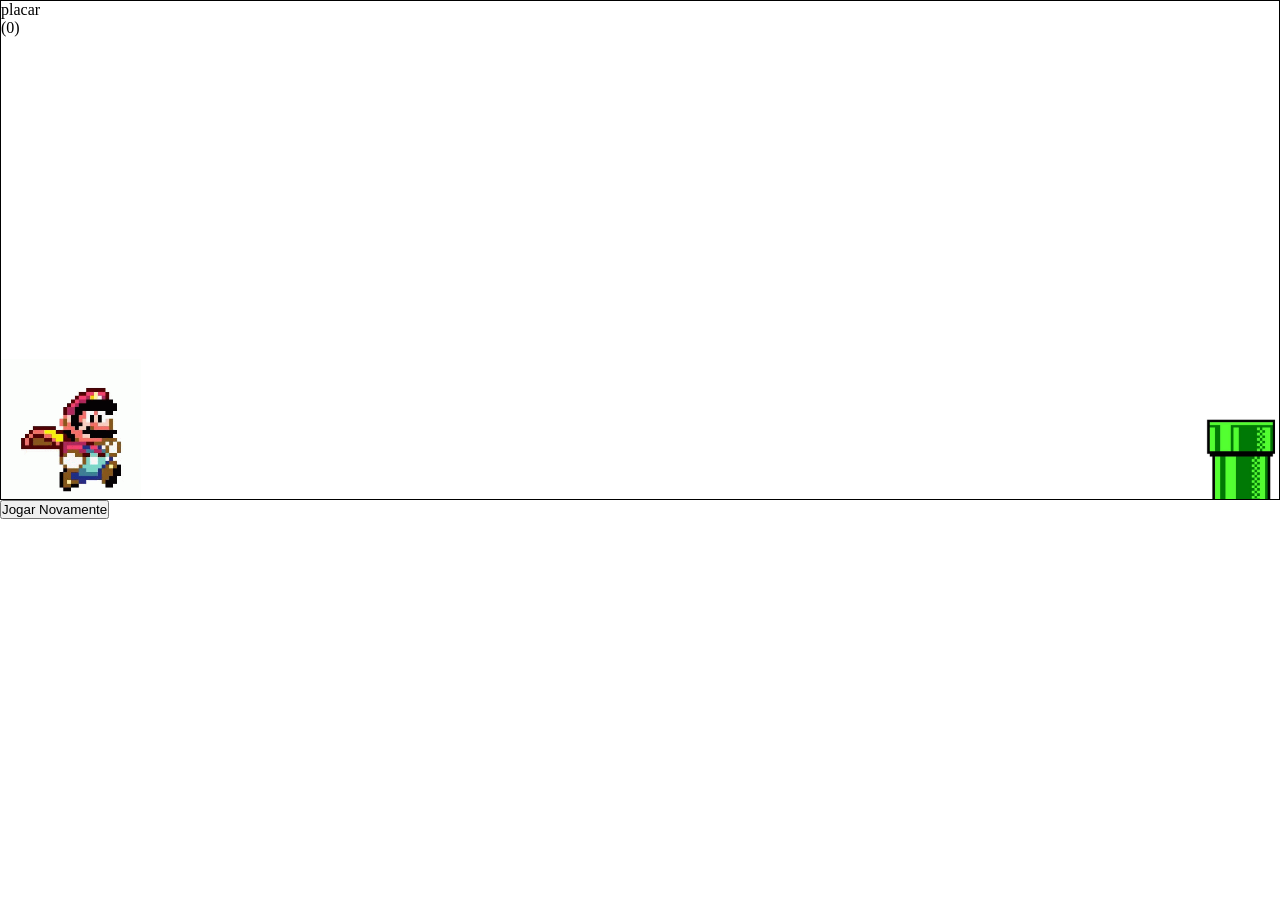
==== index.html @ b4c5cde1 "Update index.html" ====
<!DOCTYPE html>
<html lang="pt-br">

<head>
    <meta charset="UTF-8">
    <meta name="viewport" content="width=device-width, initial-scale=1.0">
    <title>Mario Game</title>
    <link rel="stylesheet" href="./CSS/stytle.css">
</head>

<body>

    <div class="container">
        <div class="placar-game"><p class="title">placar</p>
            <p>(<span id="contador">0</span>)</p>
        </div>

        <img src="./imagens/mario.gif" alt="mario" class="mario">
        <img src="imagens/tubo-jogo-mario.png" alt="tubo" class="tubo">
    </div>
    <button class="btn-play-again">Jogar Novamente</button>

    <script src="JS/interacao-jogo.js"></script>
</body>

</html>
---- CSS/stytle.css ----
* {
    margin: 0;
    padding: 0;
    box-sizing: border-box;
}

.container {
    width: 100%;
    height: 500px;
    border: 1px solid black;
    margin: auto;

    position: relative;
    overflow-x: hidden;
}

.mario {
    width: 140px;
    position: absolute;
    bottom: 0;
}

.jump {
    animation: pular 1.5s infinite linear;
}

.tubo {
    width: 80px;
    height: 80px;
    right: 0;
    bottom: 0;
    position: absolute;
}

.pipe-slide {
    animation: deslizar 3s infinite linear;
}

@keyframes deslizar {

    from {
        right: -90px;
    }

    to {
        right: 100%;
    }
}

@keyframes pular {
    0% {
        bottom: 0;
    }

    50% {
        bottom: 180px;
    }

    100% {
        bottom: 0;
    }
}
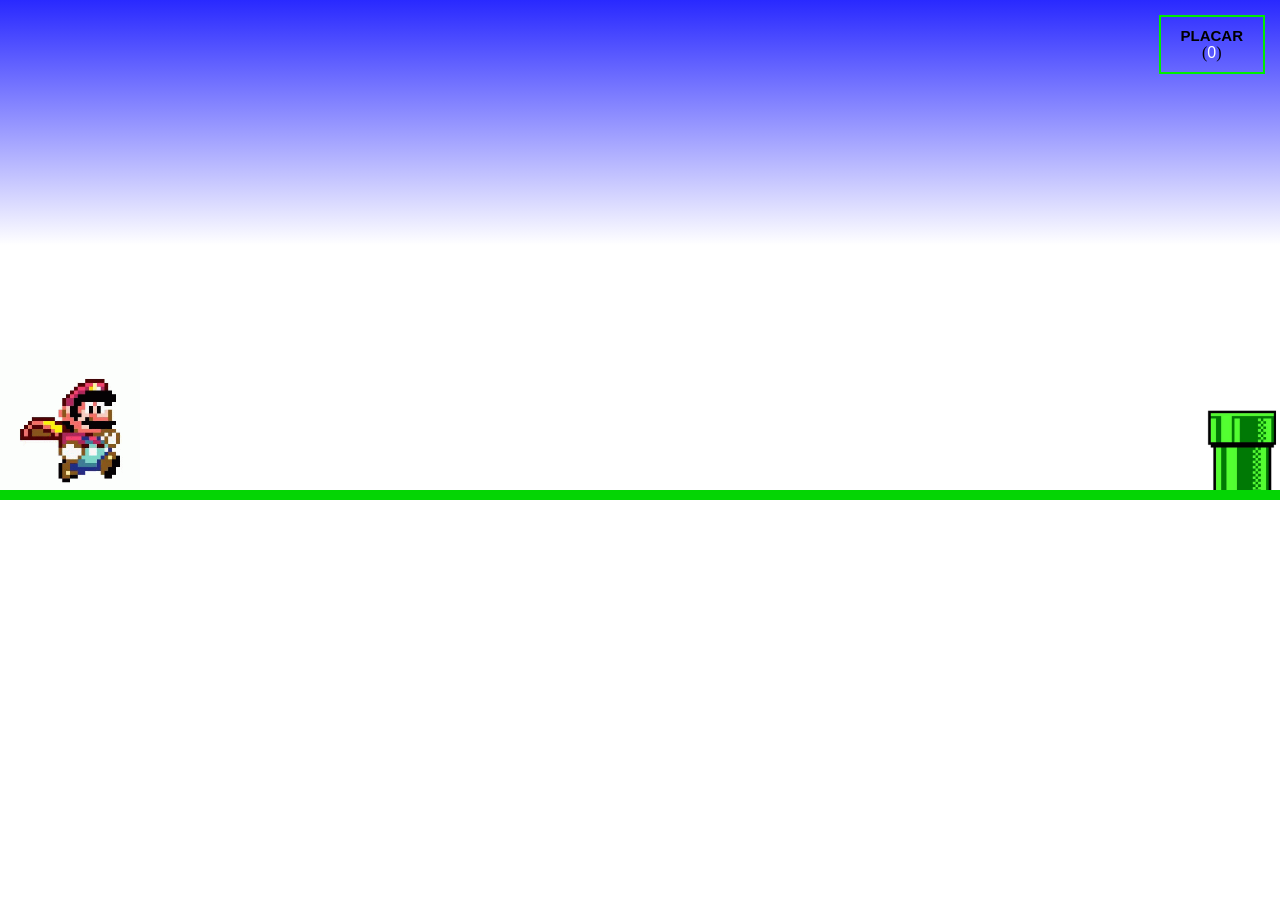
==== commit 788a7e03: "Update index.html" ====
--- a/index.html
+++ b/index.html
@@ -5,22 +5,25 @@
     <meta charset="UTF-8">
     <meta name="viewport" content="width=device-width, initial-scale=1.0">
     <title>Mario Game</title>
-    <link rel="stylesheet" href="./CSS/stytle.css">
+    <link rel="stylesheet" href="../CSS/stytle.css">
 </head>
 
 <body>
 
     <div class="container">
-        <div class="placar-game"><p class="title">placar</p>
+        <div class="placar-game">
+            <p class="title">placar</p>
             <p>(<span id="contador">0</span>)</p>
         </div>
 
-        <img src="./imagens/mario.gif" alt="mario" class="mario">
-        <img src="imagens/tubo-jogo-mario.png" alt="tubo" class="tubo">
+        <img src="../imagens/mario.gif" alt="mario" class="mario">
+        <img src="../imagens/tubo-jogo-mario.png" alt="tubo" class="tubo">
     </div>
+
+    <div class="btn-pular"><span class="seta-pular"></span></div>
     <button class="btn-play-again">Jogar Novamente</button>
 
-    <script src="JS/interacao-jogo.js"></script>
+    <script src="../JS/interacao-jogo.js"></script>
 </body>
 
 </html>
--- a/CSS/stytle.css
+++ b/CSS/stytle.css
@@ -4,14 +4,72 @@
     box-sizing: border-box;
 }
 
+html {
+    min-height: 100vh;
+    margin: 0;
+    padding: 0;
+}
+
+body {
+    width: 100%;
+}
+
 .container {
+    background-image: linear-gradient(to bottom, #2929ff, #ffffff, white);
     width: 100%;
     height: 500px;
-    border: 1px solid black;
+    border-bottom: 10px solid rgb(4, 213, 4);
     margin: auto;
 
     position: relative;
     overflow-x: hidden;
+
+}
+
+button {
+    visibility: hidden;
+    opacity: 1;
+
+}
+
+.title {
+    width: 100%;
+    font-size: 15px;
+    color: black;
+    font-weight: 700;
+    text-transform: uppercase;
+    font-family: Arial, Helvetica, sans-serif;
+}
+
+.hidden-button {
+    opacity: 1;
+    visibility: visible;
+    display: block;
+    padding: 20px 30px;
+    margin: 15px auto;
+    font-weight: 700;
+    font-size: 17px;
+    background-color: #00ed00;
+    outline: 1px solid #005b00;
+    transition: .555s ease-in-out;
+}
+
+
+.placar-game {
+    border: 2px solid #00ed00;
+    width: fit-content;
+    height: fit-content;
+    padding: 10px 20px;
+    margin-top: 15px;
+    margin-right: 15px;
+    margin-left: auto;
+    text-align: center;
+}
+
+
+#contador {
+    font-family: Arial, Helvetica, sans-serif;
+    color: white;
 }
 
 .mario {
@@ -30,11 +88,9 @@
     right: 0;
     bottom: 0;
     position: absolute;
+    animation: deslizar 3s infinite linear;
 }
 
-.pipe-slide {
-    animation: deslizar 3s infinite linear;
-}
 
 @keyframes deslizar {
 
@@ -60,3 +116,13 @@
         bottom: 0;
     }
 }
+
+@keyframes rodar {
+    from {
+        transform: rotate(0deg);
+    }
+
+    to {
+        transform: rotate(360deg);
+    }
+}
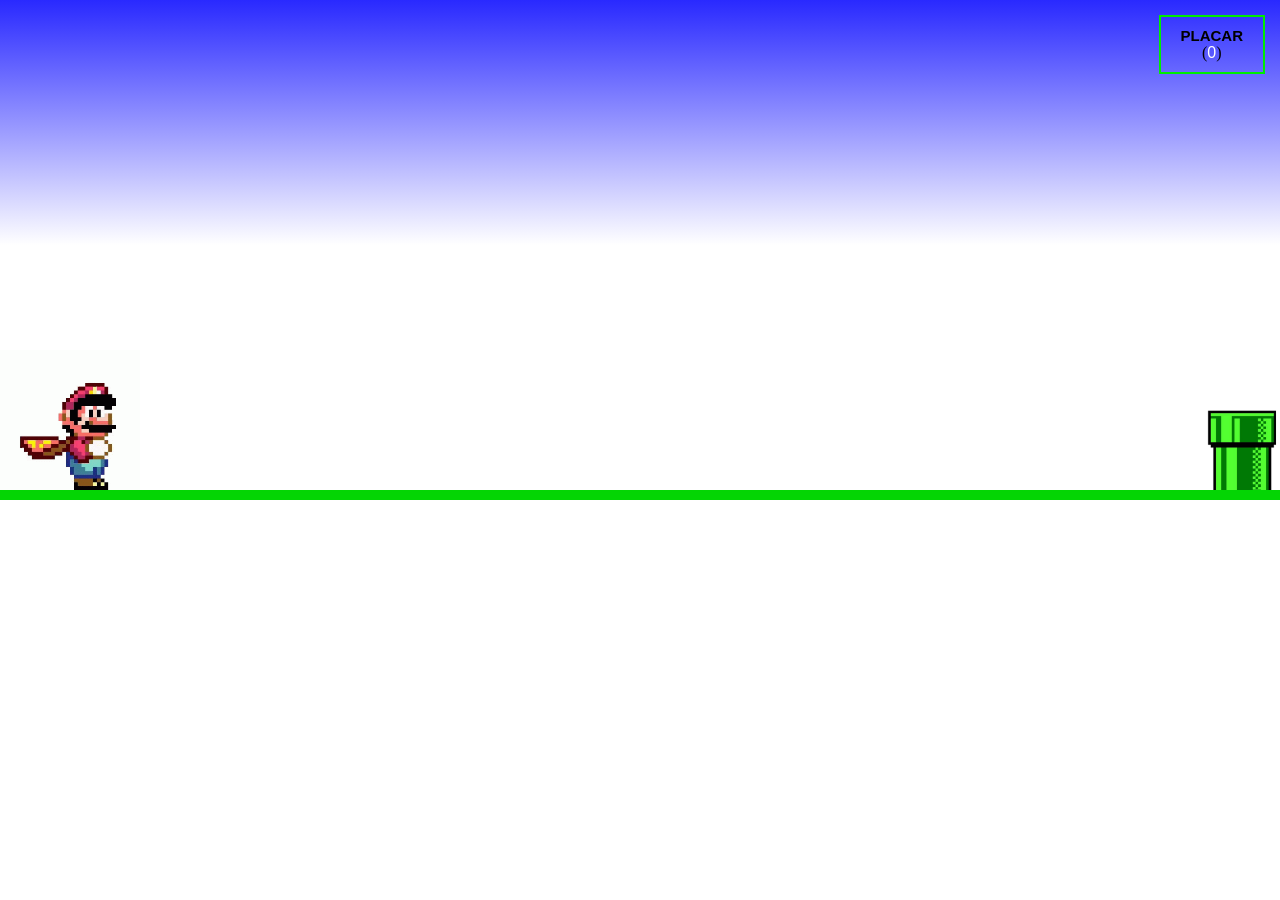
==== commit 86868894: "Fix image paths in index.html" ====
--- a/index.html
+++ b/index.html
@@ -16,14 +16,14 @@
             <p>(<span id="contador">0</span>)</p>
         </div>
 
-        <img src="../imagens/mario.gif" alt="mario" class="mario">
-        <img src="../imagens/tubo-jogo-mario.png" alt="tubo" class="tubo">
+        <img src="./imagens/mario.gif" alt="mario" class="mario">
+        <img src="./imagens/tubo-jogo-mario.png" alt="tubo" class="tubo">
     </div>
 
     <div class="btn-pular"><span class="seta-pular"></span></div>
     <button class="btn-play-again">Jogar Novamente</button>
 
-    <script src="../JS/interacao-jogo.js"></script>
+    <script src="./JS/interacao-jogo.js"></script>
 </body>
 
 </html>
--- a/CSS/stytle.css
+++ b/CSS/stytle.css
@@ -91,6 +91,9 @@
     animation: deslizar 3s infinite linear;
 }
 
+.btn-pular {
+    display: none;
+}
 
 @keyframes deslizar {
 
@@ -126,3 +129,26 @@
         transform: rotate(360deg);
     }
 }
+
+@media(max-width: 992px) {
+    .btn-pular {
+        margin: auto;
+        display: flex;
+        width: 100px;
+        height: 100px;
+        flex-direction: column;
+        align-items: center;
+    }
+
+    .seta-pular {
+        margin: auto;
+        display: inline-block;
+        border-width: 2px 3px 0px 0px;
+        border-style: solid;
+        border-color: #2e2e2e;
+        transform: rotate(316deg);
+        width: fit-content;
+        height: fit-content;
+        padding: 5px;
+    }
+}
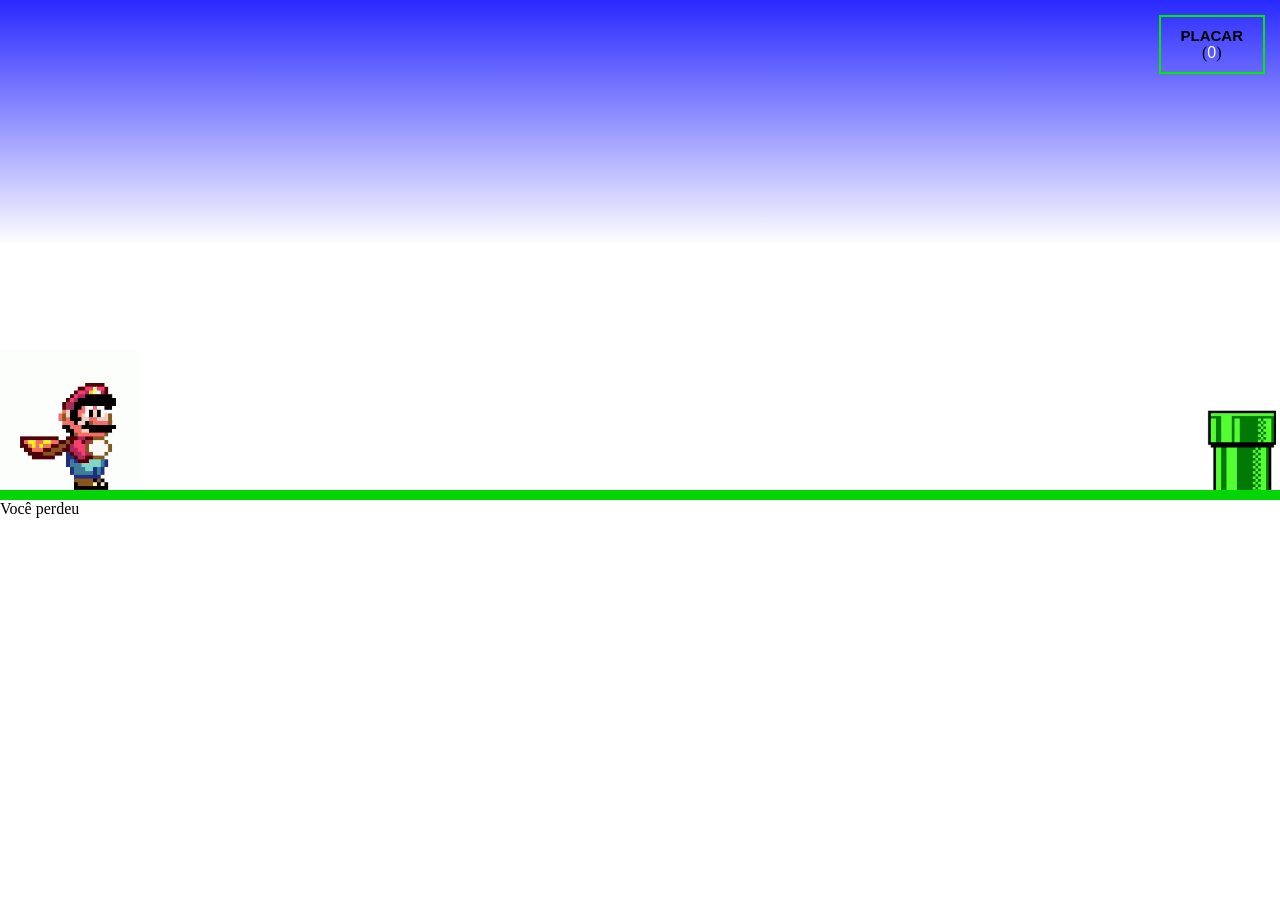
==== commit 4aa564df: "Update index.html" ====
--- a/index.html
+++ b/index.html
@@ -16,14 +16,17 @@
             <p>(<span id="contador">0</span>)</p>
         </div>
 
-        <img src="./imagens/mario.gif" alt="mario" class="mario">
-        <img src="./imagens/tubo-jogo-mario.png" alt="tubo" class="tubo">
+        <img src="../imagens/mario.gif" alt="mario" class="mario">
+        <img src="../imagens/tubo-jogo-mario.png" alt="tubo" class="tubo">
     </div>
+    <div class="game-over" id="gameOver">
+        <p>Você perdeu</p>
+        <button class="btn-play-again">Jogar Novamente</button>
+    </div>
+    <div class="btn-pular"><span class="seta-pular"></span></div>
 
-    <div class="btn-pular"><span class="seta-pular"></span></div>
-    <button class="btn-play-again">Jogar Novamente</button>
 
-    <script src="./JS/interacao-jogo.js"></script>
+    <script src="../JS/interacao-jogo.js"></script>
 </body>
 
 </html>
--- a/CSS/stytle.css
+++ b/CSS/stytle.css
@@ -12,6 +12,7 @@
 
 body {
     width: 100%;
+    overflow: hidden;
 }
 
 .container {
@@ -138,17 +139,21 @@
         height: 100px;
         flex-direction: column;
         align-items: center;
+
+        background-color: #018801;
+        border-radius: 50%;
+        text-align: center;
     }
 
     .seta-pular {
         margin: auto;
         display: inline-block;
-        border-width: 2px 3px 0px 0px;
+        border-width: 3px 3px 0px 0px;
         border-style: solid;
-        border-color: #2e2e2e;
+        border-color: #e9e9e9;
         transform: rotate(316deg);
         width: fit-content;
         height: fit-content;
-        padding: 5px;
+        padding: 10px;
     }
 }
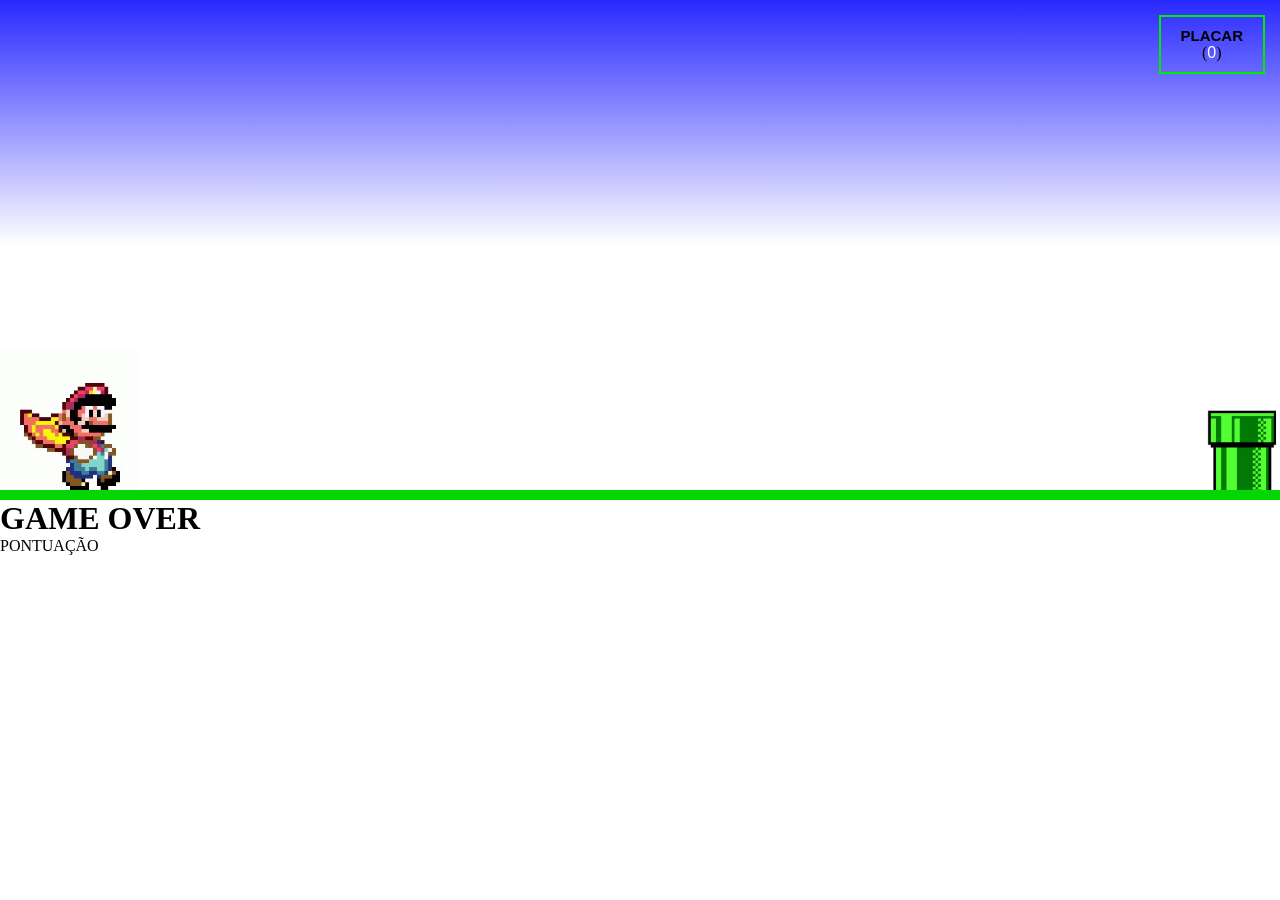
==== commit f8fd7971: "Update index.html" ====
--- a/index.html
+++ b/index.html
@@ -6,6 +6,7 @@
     <meta name="viewport" content="width=device-width, initial-scale=1.0">
     <title>Mario Game</title>
     <link rel="stylesheet" href="../CSS/stytle.css">
+    <link rel="stylesheet" href="../CSS/fimDeJogo.css">
 </head>
 
 <body>
@@ -19,9 +20,20 @@
         <img src="../imagens/mario.gif" alt="mario" class="mario">
         <img src="../imagens/tubo-jogo-mario.png" alt="tubo" class="tubo">
     </div>
-    <div class="game-over" id="gameOver">
-        <p>Você perdeu</p>
-        <button class="btn-play-again">Jogar Novamente</button>
+
+    <div class="game-over-screen">
+        <div class="card-game-over">
+            <h1 class="titulo-game-over">GAME OVER</h1>
+
+            <div class="caixa-pontuacao">
+                <p>PONTUAÇÃO</p>
+                <span class="placar-final"></span>
+            </div>
+
+            <button class="btn-reiniciar">
+                JOGAR NOVAMENTE
+            </button>
+        </div>
     </div>
     <div class="btn-pular"><span class="seta-pular"></span></div>
 
--- a/CSS/stytle.css
+++ b/CSS/stytle.css
@@ -157,3 +157,36 @@
         padding: 10px;
     }
 }
+
+.game-over {
+    opacity: 0;
+    visibility: hidden;
+}
+
+.game-over.ativo {
+    width: 80%;
+    height: 500px;
+    visibility: visible;
+    opacity: .8;
+
+    border: 2px solid white;
+    background-color: #00ff00;
+    color: red;
+    font-family: Arial, Helvetica, sans-serif, Roboto;
+    text-align: center;
+
+    position: absolute;
+    top: 15%;
+    left: 10%;
+    right: 10%;
+
+    display: flex;
+    flex-direction: column;
+    justify-content: center;
+    align-items: center;
+}
+
+.game-over.game-over.ativo p{
+    font-size: 10rem;
+    font-weight: 700;
+}
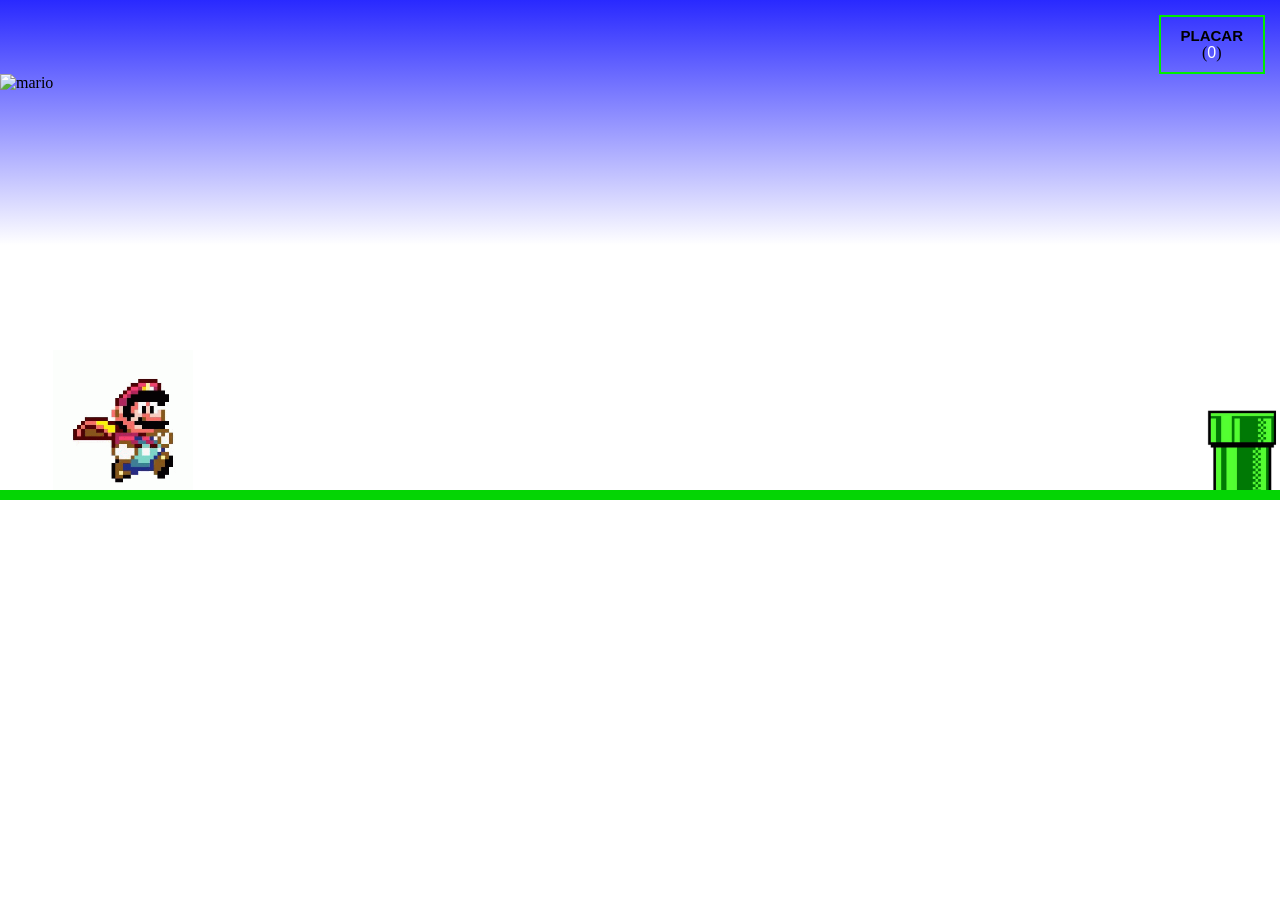
==== commit 2eb9d19a: "Change image source for clouds in index.html Updated the image source for clouds in the game." ====
--- a/index.html
+++ b/index.html
@@ -17,6 +17,7 @@
             <p>(<span id="contador">0</span>)</p>
         </div>
 
+        <img src="../imagens/nuvens-mario" alt="mario" class="nuvens">
         <img src="../imagens/mario.gif" alt="mario" class="mario">
         <img src="../imagens/tubo-jogo-mario.png" alt="tubo" class="tubo">
     </div>
--- a/CSS/stytle.css
+++ b/CSS/stytle.css
@@ -33,15 +33,6 @@
 
 }
 
-.title {
-    width: 100%;
-    font-size: 15px;
-    color: black;
-    font-weight: 700;
-    text-transform: uppercase;
-    font-family: Arial, Helvetica, sans-serif;
-}
-
 .hidden-button {
     opacity: 1;
     visibility: visible;
@@ -67,6 +58,15 @@
     text-align: center;
 }
 
+.title {
+    width: 100%;
+    font-size: 15px;
+    color: black;
+    font-weight: 700;
+    text-transform: uppercase;
+    font-family: Arial, Helvetica, sans-serif;
+}
+
 
 #contador {
     font-family: Arial, Helvetica, sans-serif;
@@ -89,6 +89,7 @@
     right: 0;
     bottom: 0;
     position: absolute;
+
     animation: deslizar 3s infinite linear;
 }
 
@@ -138,10 +139,12 @@
         width: 100px;
         height: 100px;
         flex-direction: column;
+        flex-wrap: wrap;
         align-items: center;
+        align-content: center;
 
         background-color: #018801;
-        border-radius: 50%;
+        border-radius: 40%;
         text-align: center;
     }
 
@@ -154,39 +157,6 @@
         transform: rotate(316deg);
         width: fit-content;
         height: fit-content;
-        padding: 10px;
+        padding: 15px;
     }
 }
-
-.game-over {
-    opacity: 0;
-    visibility: hidden;
-}
-
-.game-over.ativo {
-    width: 80%;
-    height: 500px;
-    visibility: visible;
-    opacity: .8;
-
-    border: 2px solid white;
-    background-color: #00ff00;
-    color: red;
-    font-family: Arial, Helvetica, sans-serif, Roboto;
-    text-align: center;
-
-    position: absolute;
-    top: 15%;
-    left: 10%;
-    right: 10%;
-
-    display: flex;
-    flex-direction: column;
-    justify-content: center;
-    align-items: center;
-}
-
-.game-over.game-over.ativo p{
-    font-size: 10rem;
-    font-weight: 700;
-}
--- a/CSS/fimDeJogo.css
+++ b/CSS/fimDeJogo.css
@@ -0,0 +1,108 @@
+.game-over-screen {
+    position: fixed;
+    top: 0;
+    left: 0;
+    width: 100%;
+    height: 100vh;
+    background-color: rgba(0, 0, 0, 0.75);
+    backdrop-filter: blur(5px);
+
+    display: flex;
+    justify-content: center;
+    align-items: center;
+    z-index: 999;
+
+    opacity: 0;
+    visibility: hidden;
+}
+
+div.game-over-screen.active-button {
+    opacity: 1;
+    visibility: visible;
+    transition: all .888s ease-in-out;
+}
+
+.card-game-over {
+    background: #111827;
+    border: 4px solid #ef4444;
+    border-radius: 16px;
+    padding: 2.5rem;
+    text-align: center;
+    max-width: 380px;
+    width: 90%;
+    box-shadow: 0 10px 25px rgba(239, 68, 68, 0.3),
+        0 0 15px rgba(0, 0, 0, 0.8);
+    animation: popup 0.4s cubic-bezier(0.175, 0.885, 0.32, 1.275);
+}
+
+.titulo-game-over {
+    color: #ef4444;
+    font-family: 'Arial Black', sans-serif;
+    font-size: 2.5rem;
+    margin-bottom: 1.5rem;
+    text-transform: uppercase;
+    letter-spacing: 2px;
+    text-shadow: 2px 2px 0px #000;
+}
+
+.caixa-pontuacao {
+    background-color: #1f2937;
+    border: 2px solid #374151;
+    border-radius: 12px;
+    padding: 1rem;
+    margin-bottom: 2rem;
+}
+
+.caixa-pontuacao p {
+    color: #9ca3af;
+    font-size: 0.9rem;
+    font-family: sans-serif;
+    font-weight: 700;
+    letter-spacing: 1px;
+    margin-bottom: 0.5rem;
+}
+
+.placar-final {
+    color: #10b981;
+    font-family: 'Courier New', Courier, monospace;
+    font-size: 3rem;
+    font-weight: 900;
+    text-shadow: 0 0 10px rgba(16, 185, 129, 0.4);
+}
+
+.btn-reiniciar {
+    width: 100%;
+    background-color: #22c55e;
+    color: #ffffff;
+    font-family: Arial, sans-serif;
+    font-size: 1.1rem;
+    font-weight: 800;
+    padding: 1rem;
+    border: none;
+    border-bottom: 5px solid #15803d;
+    border-radius: 10px;
+    cursor: pointer;
+    transition: all 0.1s ease;
+}
+
+.btn-reiniciar:hover {
+    background-color: #16a34a;
+    transform: translateY(-2px);
+}
+
+.btn-reiniciar:active {
+    transform: translateY(3px);
+    border-bottom-width: 2px;
+}
+
+@keyframes popup {
+    from {
+        opacity: 0;
+        transform: scale(0.8);
+    }
+
+    to {
+        opacity: 1;
+        transform: scale(1);
+    }
+}
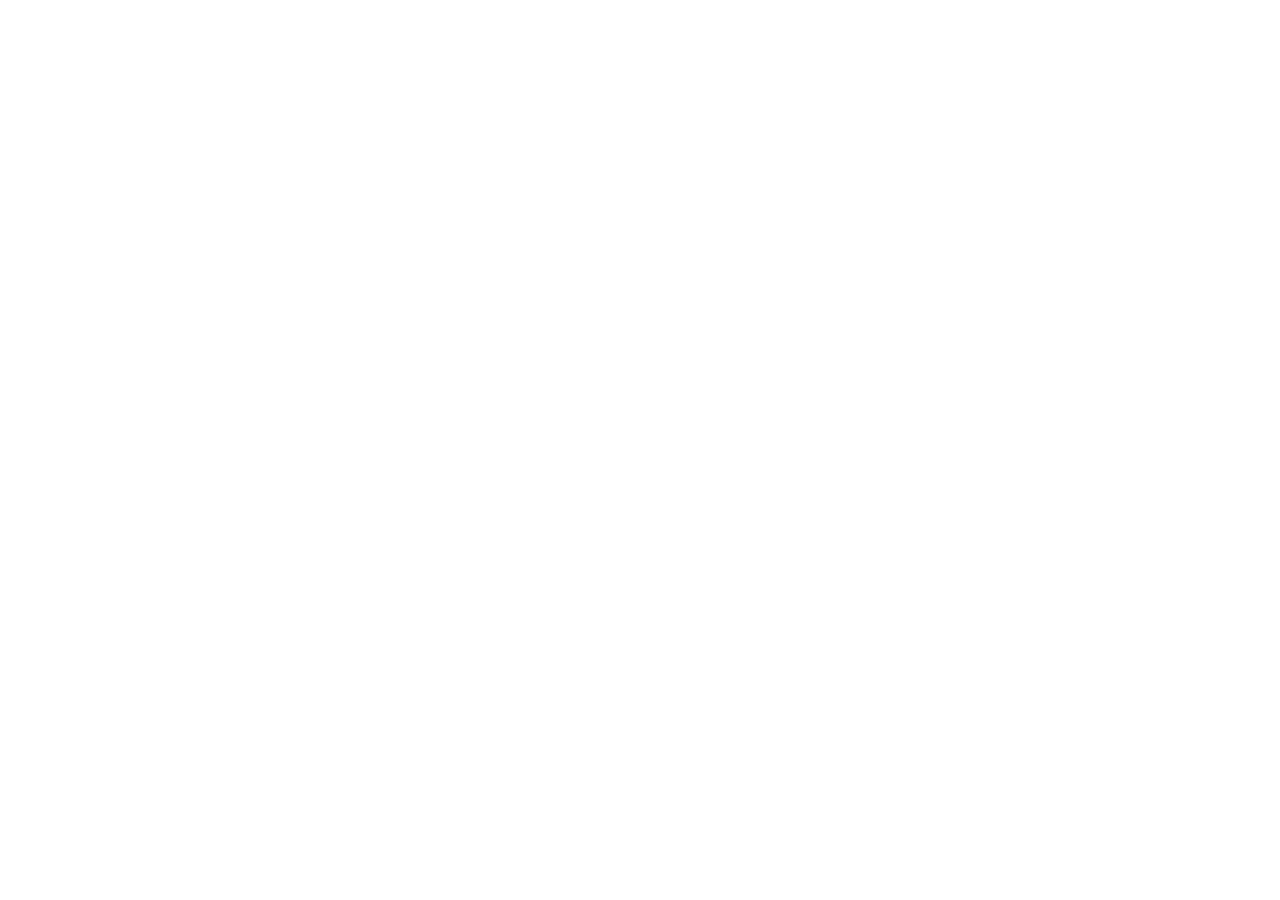
==== commit a2859887: "Add files via upload" ====
--- a/index.html
+++ b/index.html
@@ -5,41 +5,13 @@
     <meta charset="UTF-8">
     <meta name="viewport" content="width=device-width, initial-scale=1.0">
     <title>Mario Game</title>
-    <link rel="stylesheet" href="../CSS/stytle.css">
-    <link rel="stylesheet" href="../CSS/fimDeJogo.css">
+    <link rel="stylesheet" href="./CSS/stytle.css">
 </head>
 
 <body>
-
-    <div class="container">
-        <div class="placar-game">
-            <p class="title">placar</p>
-            <p>(<span id="contador">0</span>)</p>
-        </div>
-
-        <img src="../imagens/nuvens-mario" alt="mario" class="nuvens">
-        <img src="../imagens/mario.gif" alt="mario" class="mario">
-        <img src="../imagens/tubo-jogo-mario.png" alt="tubo" class="tubo">
-    </div>
-
-    <div class="game-over-screen">
-        <div class="card-game-over">
-            <h1 class="titulo-game-over">GAME OVER</h1>
-
-            <div class="caixa-pontuacao">
-                <p>PONTUAÇÃO</p>
-                <span class="placar-final"></span>
-            </div>
-
-            <button class="btn-reiniciar">
-                JOGAR NOVAMENTE
-            </button>
-        </div>
-    </div>
-    <div class="btn-pular"><span class="seta-pular"></span></div>
-
-
-    <script src="../JS/interacao-jogo.js"></script>
+    <main class="conteudo-principal">
+        
+    </main>
 </body>
 
-</html>
+</html>
--- a/CSS/stytle.css
+++ b/CSS/stytle.css
@@ -159,4 +159,4 @@
         height: fit-content;
         padding: 15px;
     }
-}
+}
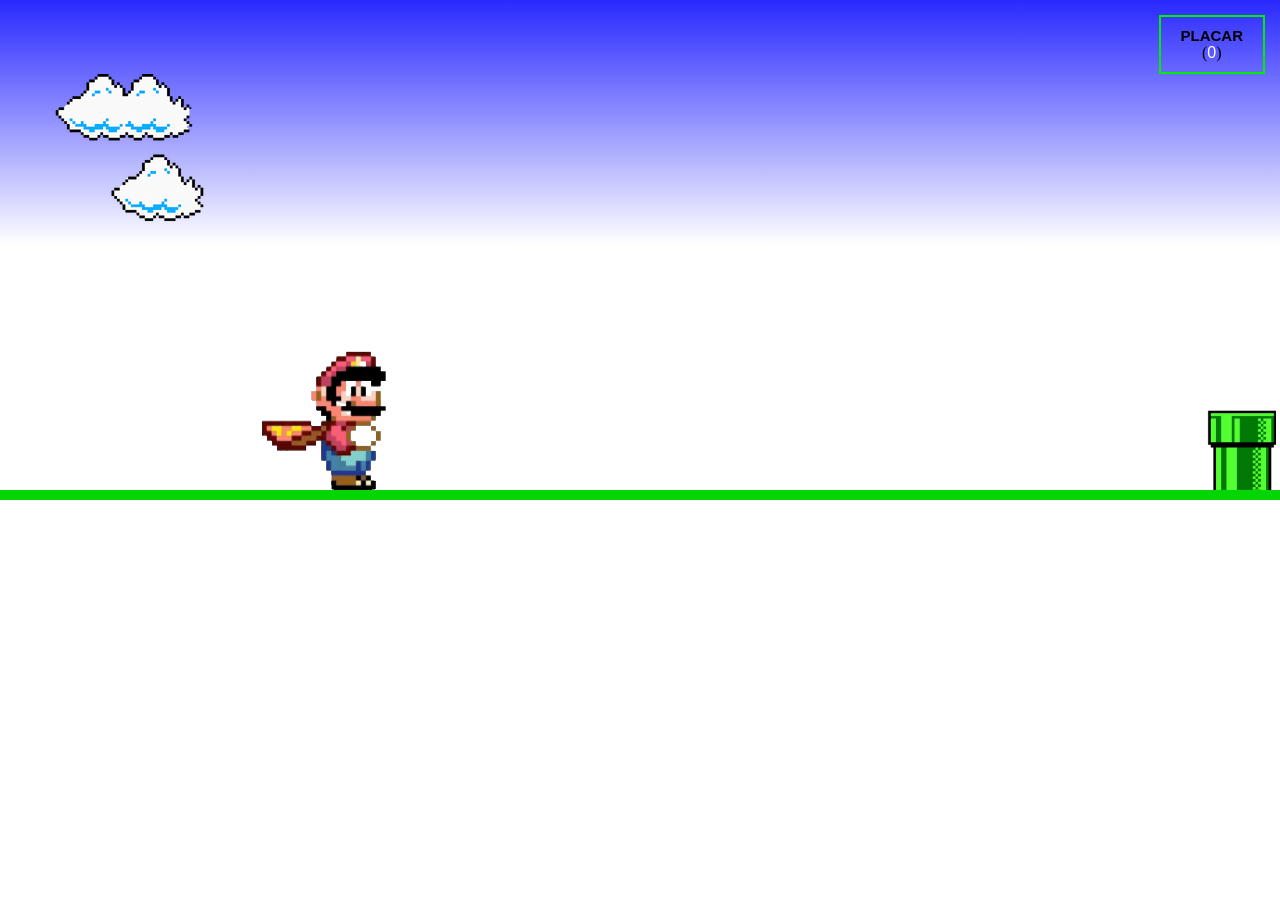
==== commit 5db1e434: "Update index.html" ====
--- a/index.html
+++ b/index.html
@@ -5,13 +5,49 @@
     <meta charset="UTF-8">
     <meta name="viewport" content="width=device-width, initial-scale=1.0">
     <title>Mario Game</title>
-    <link rel="stylesheet" href="./CSS/stytle.css">
+    <link rel="stylesheet" href="../CSS/stytle.css">
+    <link rel="stylesheet" href="../CSS/fimDeJogo.css">
+    <link rel="stylesheet" href="../CSS/aparencia.css">
 </head>
 
 <body>
-    <main class="conteudo-principal">
-        
-    </main>
+
+    <div class="container">
+        <div class="sol"></div>
+        <div class="nuvem nuvem-1"></div>
+        <div class="nuvem nuvem-2"></div>
+        <div class="morro morro-grande"></div>
+        <div class="morro morro-pequeno"></div>
+        <div class="chao-grama"></div>
+        <div class="chao-terra"></div>
+
+        <div class="placar-game">
+            <p class="title">placar</p>
+            <p>(<span id="contador">0</span>)</p>
+        </div>
+        <img src="../imagens/nuvens-mario.png" alt="" class="nuvens">
+        <img src="../imagens/mario.gif" alt="mario" class="mario">
+        <img src="../imagens/tubo-jogo-mario.png" alt="tubo" class="tubo">
+    </div>
+
+    <div class="game-over-screen">
+        <div class="card-game-over">
+            <h1 class="titulo-game-over">GAME OVER</h1>
+
+            <div class="caixa-pontuacao">
+                <p>PONTUAÇÃO</p>
+                <span class="placar-final"></span>
+            </div>
+
+            <button class="btn-reiniciar">
+                JOGAR NOVAMENTE
+            </button>
+        </div>
+    </div>
+    <div class="btn-pular"><span class="seta-pular"></span></div>
+
+
+    <script src="../JS/interacao-jogo.js"></script>
 </body>
 
-</html>+</html>
--- a/CSS/fimDeJogo.css
+++ b/CSS/fimDeJogo.css
@@ -0,0 +1,108 @@
+.game-over-screen {
+    position: fixed;
+    top: 0;
+    left: 0;
+    width: 100%;
+    height: 100vh;
+    background-color: rgba(0, 0, 0, 0.75);
+    backdrop-filter: blur(5px);
+
+    display: flex;
+    justify-content: center;
+    align-items: center;
+    z-index: 999;
+
+    opacity: 0;
+    visibility: hidden;
+}
+
+div.game-over-screen.active-button {
+    opacity: 1;
+    visibility: visible;
+    transition: all .888s ease-in-out;
+}
+
+.card-game-over {
+    background: #111827;
+    border: 4px solid #ef4444;
+    border-radius: 16px;
+    padding: 2.5rem;
+    text-align: center;
+    max-width: 380px;
+    width: 90%;
+    box-shadow: 0 10px 25px rgba(239, 68, 68, 0.3),
+        0 0 15px rgba(0, 0, 0, 0.8);
+    animation: popup 0.4s cubic-bezier(0.175, 0.885, 0.32, 1.275);
+}
+
+.titulo-game-over {
+    color: #ef4444;
+    font-family: 'Arial Black', sans-serif;
+    font-size: 2.5rem;
+    margin-bottom: 1.5rem;
+    text-transform: uppercase;
+    letter-spacing: 2px;
+    text-shadow: 2px 2px 0px #000;
+}
+
+.caixa-pontuacao {
+    background-color: #1f2937;
+    border: 2px solid #374151;
+    border-radius: 12px;
+    padding: 1rem;
+    margin-bottom: 2rem;
+}
+
+.caixa-pontuacao p {
+    color: #9ca3af;
+    font-size: 0.9rem;
+    font-family: sans-serif;
+    font-weight: 700;
+    letter-spacing: 1px;
+    margin-bottom: 0.5rem;
+}
+
+.placar-final {
+    color: #10b981;
+    font-family: 'Courier New', Courier, monospace;
+    font-size: 3rem;
+    font-weight: 900;
+    text-shadow: 0 0 10px rgba(16, 185, 129, 0.4);
+}
+
+.btn-reiniciar {
+    width: 100%;
+    background-color: #22c55e;
+    color: #ffffff;
+    font-family: Arial, sans-serif;
+    font-size: 1.1rem;
+    font-weight: 800;
+    padding: 1rem;
+    border: none;
+    border-bottom: 5px solid #15803d;
+    border-radius: 10px;
+    cursor: pointer;
+    transition: all 0.1s ease;
+}
+
+.btn-reiniciar:hover {
+    background-color: #16a34a;
+    transform: translateY(-2px);
+}
+
+.btn-reiniciar:active {
+    transform: translateY(3px);
+    border-bottom-width: 2px;
+}
+
+@keyframes popup {
+    from {
+        opacity: 0;
+        transform: scale(0.8);
+    }
+
+    to {
+        opacity: 1;
+        transform: scale(1);
+    }
+}
